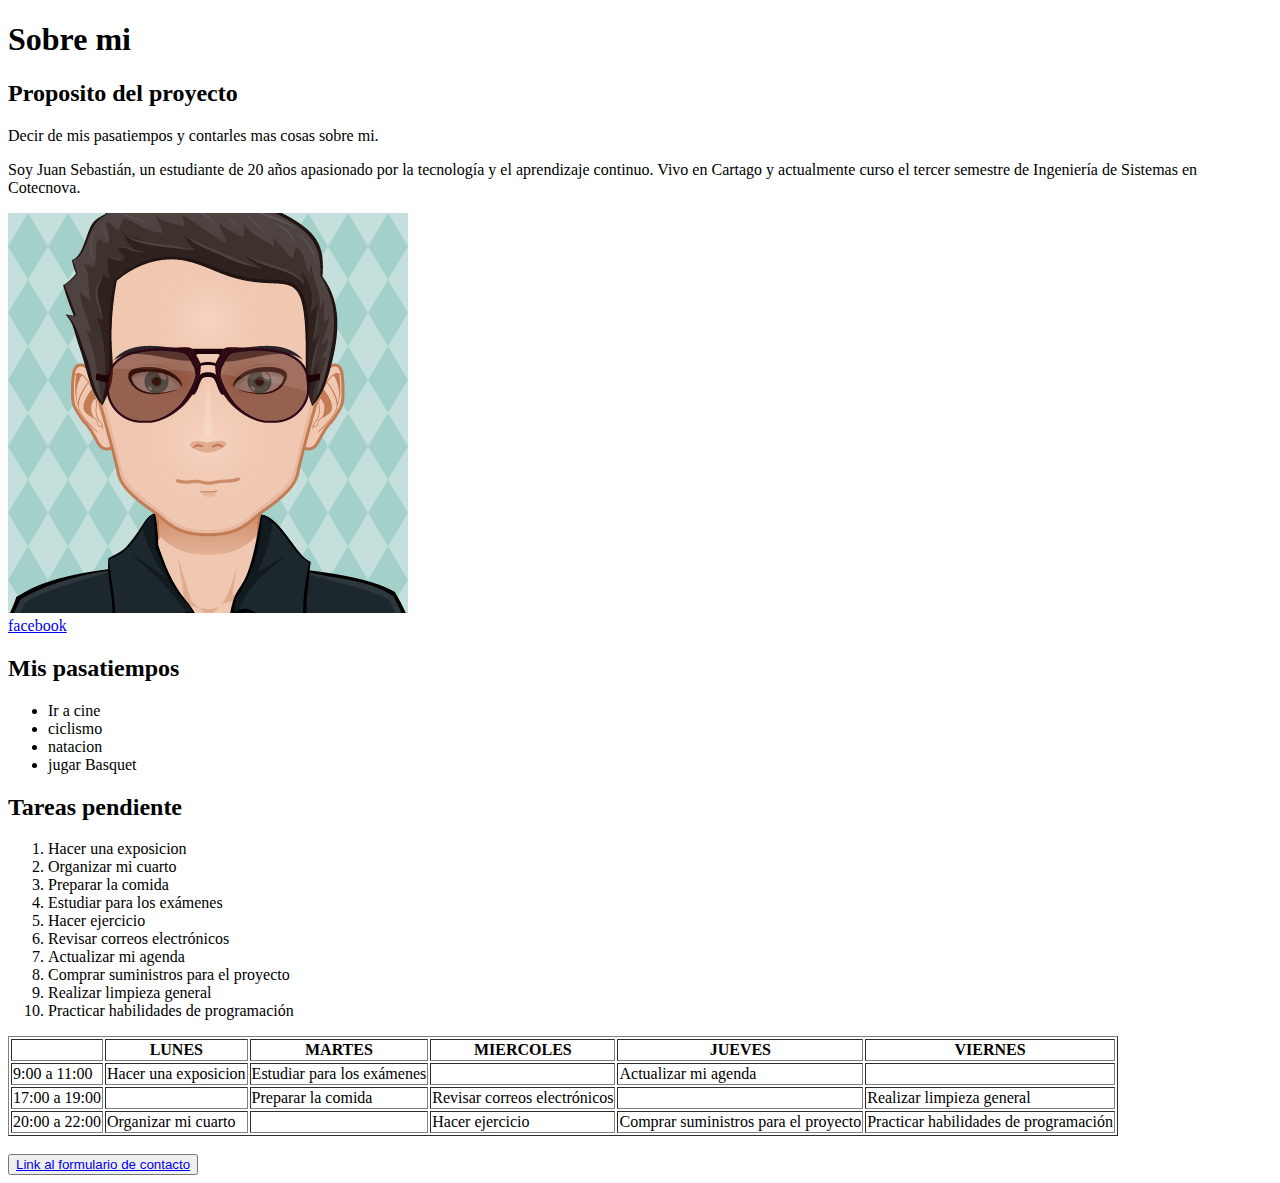
==== index.html @ 6851185a "entrega 1" ====
<!DOCTYPE html>
<html lang="en">
<head>
    <meta charset="UTF-8">
    <meta name="viewport" content="width=device-width, initial-scale=1.0">
    <title>Document</title>
</head>
<body>
    <h1>Sobre mi</h1>
    <h2>Proposito del proyecto</h2>
    <p>Decir de mis pasatiempos y contarles mas cosas sobre mi.</p>
    <p>Soy Juan Sebastián, un estudiante de 20 años apasionado por la tecnología y el aprendizaje continuo. 
        Vivo en Cartago y actualmente curso el tercer semestre de Ingeniería de Sistemas en Cotecnova.</p>
    <img src="avatar.png" alt="avatar mio">
    <br>
    <a href="https://www.facebook.com/">facebook</a>
    <h2>Mis pasatiempos</h2>
    <UL>
        <li>Ir a cine</li>
        <li>ciclismo</li>
        <li>natacion</li>
        <li>jugar Basquet</li>
    </UL>
    <h2>Tareas pendiente</h2>
    <OL>
        <li>Hacer una exposicion</li>
        <li>Organizar mi cuarto</li>
        <li>Preparar la comida</li>
        <li>Estudiar para los exámenes</li>
        <li>Hacer ejercicio</li>
        <li>Revisar correos electrónicos</li>
        <li>Actualizar mi agenda</li>
        <li>Comprar suministros para el proyecto</li>
        <li>Realizar limpieza general</li>
        <li>Practicar habilidades de programación</li>
    </OL>
    <table border="1">
        <thead>
            <tr><th></th><th>LUNES</th><th>MARTES</th><th>MIERCOLES</th><th>JUEVES</th><th>VIERNES</th></tr>
        </thead>
        <tbody>
            <tr><td>9:00 a 11:00</td><td>Hacer una exposicion</td><td>Estudiar para los exámenes</td><td></td><td>Actualizar mi agenda</td><td></td></tr>
            <tr><td>17:00 a 19:00</td><td></td><td>Preparar la comida</td><td>Revisar correos electrónicos</td><td></td><td>Realizar limpieza general</td></tr>
            <tr><td>20:00 a 22:00</td><td>Organizar mi cuarto</td><td></td><td>Hacer ejercicio</td><td>Comprar suministros para el proyecto</td><td>Practicar habilidades de programación</td></tr>
        </tbody>
    </table>
    <br>
    <button><a href="formulario.html">Link al formulario de contacto</a></button>
</body>
</html>
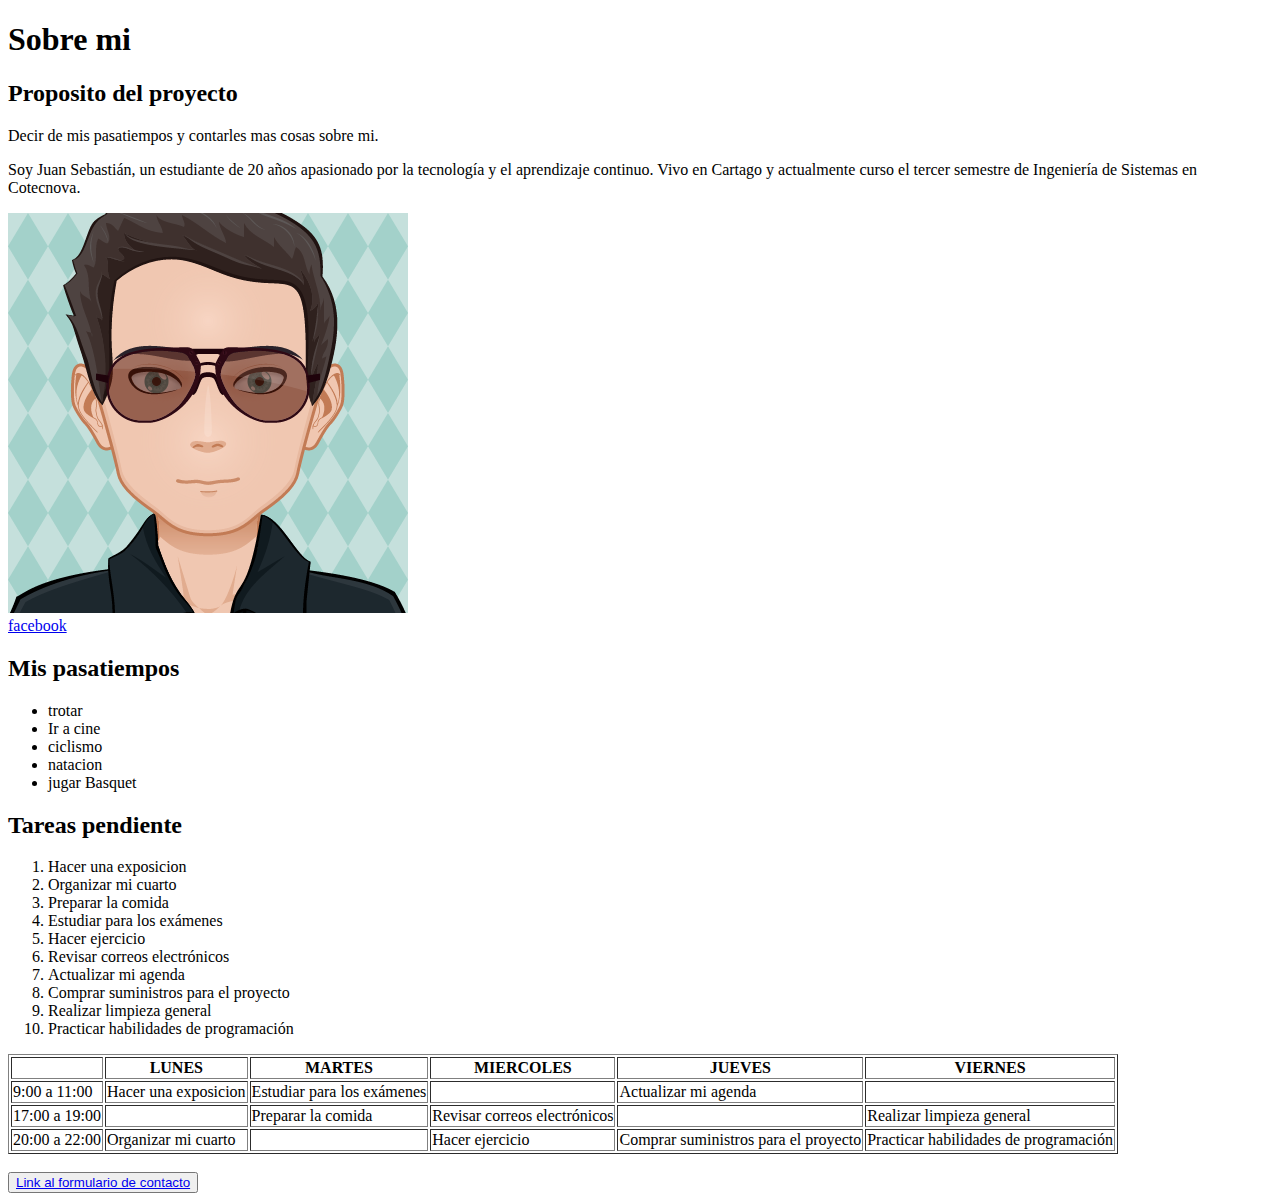
==== commit 46831cc5: "agregar mas lista" ====
--- a/index.html
+++ b/index.html
@@ -16,6 +16,7 @@
     <a href="https://www.facebook.com/">facebook</a>
     <h2>Mis pasatiempos</h2>
     <UL>
+        <li>trotar</li>
         <li>Ir a cine</li>
         <li>ciclismo</li>
         <li>natacion</li>
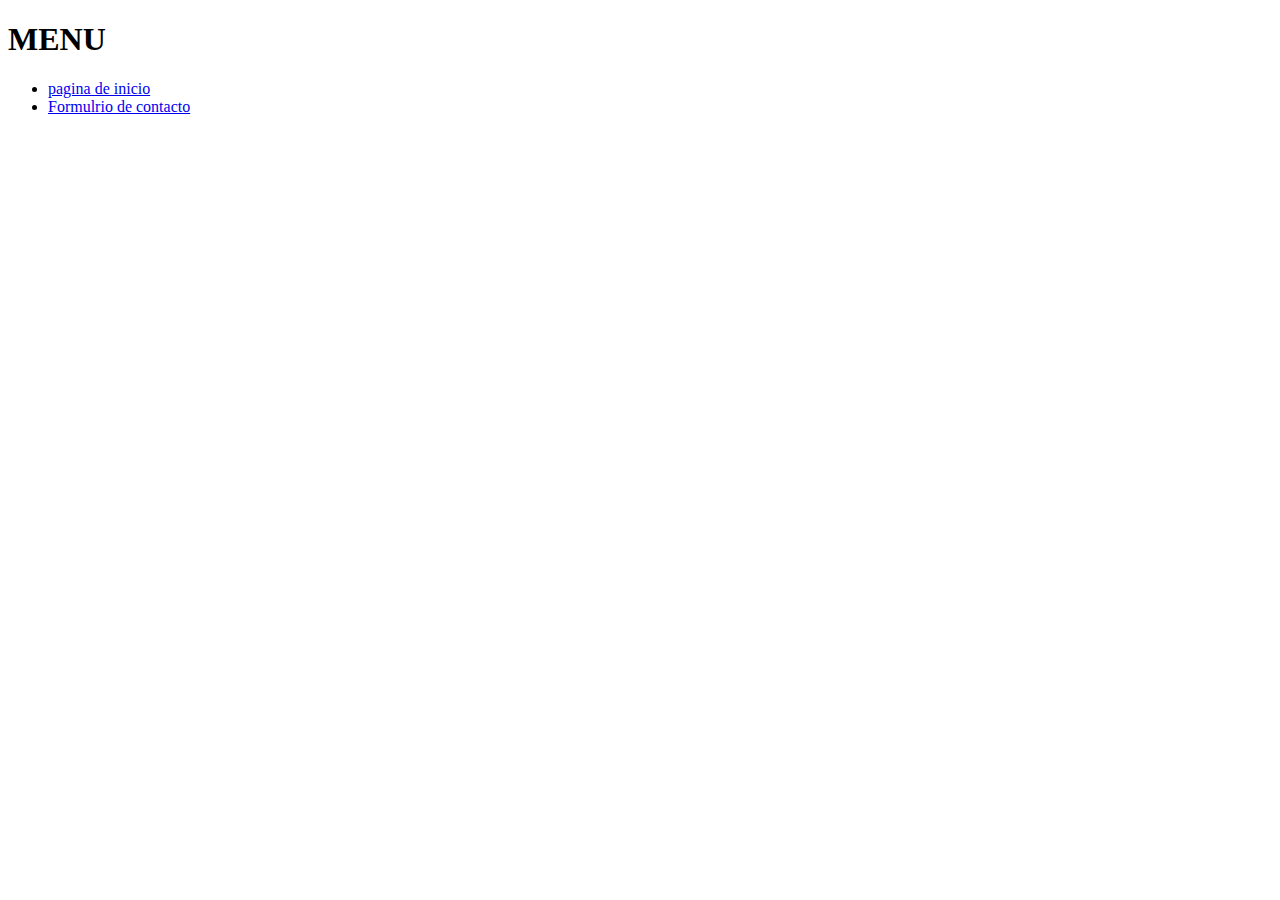
==== commit 6bd18323: "crear menu" ====
--- a/index.html
+++ b/index.html
@@ -3,49 +3,13 @@
 <head>
     <meta charset="UTF-8">
     <meta name="viewport" content="width=device-width, initial-scale=1.0">
-    <title>Document</title>
+    <title><h1>MENU</h1></title>
 </head>
 <body>
-    <h1>Sobre mi</h1>
-    <h2>Proposito del proyecto</h2>
-    <p>Decir de mis pasatiempos y contarles mas cosas sobre mi.</p>
-    <p>Soy Juan Sebastián, un estudiante de 20 años apasionado por la tecnología y el aprendizaje continuo. 
-        Vivo en Cartago y actualmente curso el tercer semestre de Ingeniería de Sistemas en Cotecnova.</p>
-    <img src="avatar.png" alt="avatar mio">
-    <br>
-    <a href="https://www.facebook.com/">facebook</a>
-    <h2>Mis pasatiempos</h2>
-    <UL>
-        <li>trotar</li>
-        <li>Ir a cine</li>
-        <li>ciclismo</li>
-        <li>natacion</li>
-        <li>jugar Basquet</li>
-    </UL>
-    <h2>Tareas pendiente</h2>
-    <OL>
-        <li>Hacer una exposicion</li>
-        <li>Organizar mi cuarto</li>
-        <li>Preparar la comida</li>
-        <li>Estudiar para los exámenes</li>
-        <li>Hacer ejercicio</li>
-        <li>Revisar correos electrónicos</li>
-        <li>Actualizar mi agenda</li>
-        <li>Comprar suministros para el proyecto</li>
-        <li>Realizar limpieza general</li>
-        <li>Practicar habilidades de programación</li>
-    </OL>
-    <table border="1">
-        <thead>
-            <tr><th></th><th>LUNES</th><th>MARTES</th><th>MIERCOLES</th><th>JUEVES</th><th>VIERNES</th></tr>
-        </thead>
-        <tbody>
-            <tr><td>9:00 a 11:00</td><td>Hacer una exposicion</td><td>Estudiar para los exámenes</td><td></td><td>Actualizar mi agenda</td><td></td></tr>
-            <tr><td>17:00 a 19:00</td><td></td><td>Preparar la comida</td><td>Revisar correos electrónicos</td><td></td><td>Realizar limpieza general</td></tr>
-            <tr><td>20:00 a 22:00</td><td>Organizar mi cuarto</td><td></td><td>Hacer ejercicio</td><td>Comprar suministros para el proyecto</td><td>Practicar habilidades de programación</td></tr>
-        </tbody>
-    </table>
-    <br>
-    <button><a href="formulario.html">Link al formulario de contacto</a></button>
+    <h1>MENU</h1>
+    <ul>
+    <li><a href="pagina1.html">pagina de inicio</a></li>
+    <li><a href="formulario.html">Formulrio de contacto</a></li>
+    </ul>    
 </body>
 </html>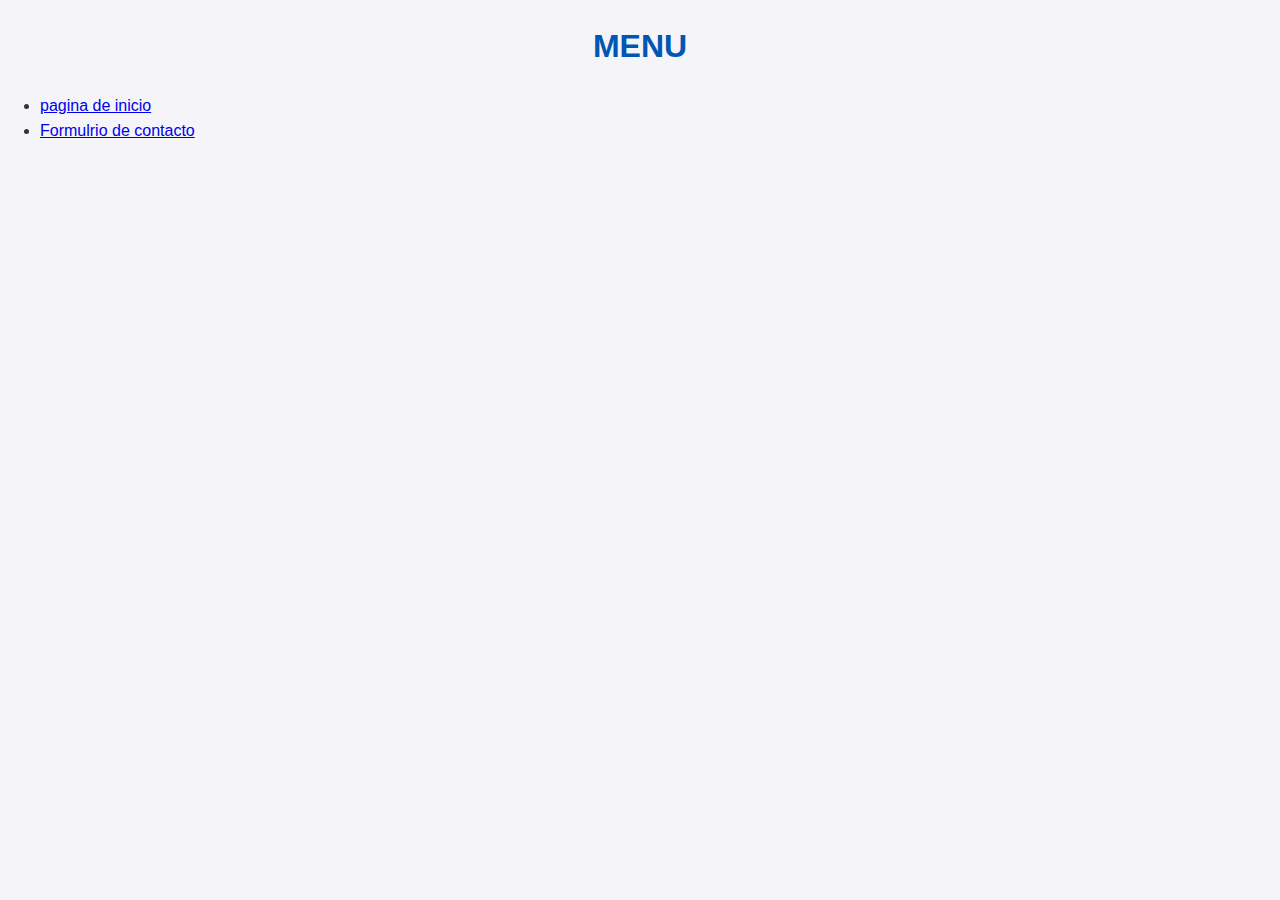
==== commit 4d69f9bb: "agregar css" ====
--- a/index.html
+++ b/index.html
@@ -4,6 +4,7 @@
     <meta charset="UTF-8">
     <meta name="viewport" content="width=device-width, initial-scale=1.0">
     <title><h1>MENU</h1></title>
+    <link rel="stylesheet" href="style.css">
 </head>
 <body>
     <h1>MENU</h1>
--- a/style.css
+++ b/style.css
@@ -0,0 +1,119 @@
+/* Estilo general */
+body {
+    font-family: Arial, sans-serif;
+    margin: 0;
+    padding: 0;
+    background-color: #f4f4f9; /* Fondo suave */
+    color: #333;
+    line-height: 1.6;
+}
+
+/* Estilo del header */
+header {
+    background: #0056b3; /* Azul oscuro */
+    color: #fff;
+    padding: 10px 20px;
+    text-align: center;
+}
+
+header nav {
+    display: flex;
+    justify-content: center;
+    gap: 15px;
+    margin-top: 10px;
+}
+
+header nav a {
+    text-decoration: none;
+}
+
+header nav button {
+    background-color: #007bff; /* Azul claro */
+    border: none;
+    color: white;
+    padding: 10px 20px;
+    text-transform: uppercase;
+    border-radius: 5px;
+    cursor: pointer;
+    font-weight: bold;
+    font-size: 14px;
+    transition: background-color 0.3s;
+}
+
+header nav button:hover {
+    background-color: #0056b3; /* Azul oscuro al pasar el mouse */
+}
+
+/* Estilo principal */
+main {
+    max-width: 800px;
+    margin: 20px auto;
+    padding: 20px;
+    background: #ffffff;
+    border-radius: 10px;
+    box-shadow: 0 2px 5px rgba(0, 0, 0, 0.2);
+}
+
+/* Títulos */
+h1, h2 {
+    text-align: center;
+    color: #0056b3;
+}
+
+h1 {
+    font-size: 2em;
+    margin-bottom: 20px;
+}
+
+h2 {
+    font-size: 1.5em;
+    margin-top: 10px;
+}
+
+/* Estilo del formulario */
+form {
+    display: flex;
+    flex-direction: column;
+    gap: 15px;
+    padding: 10px 0;
+}
+
+form label {
+    font-weight: bold;
+    color: #333;
+}
+
+form input[type="text"],
+form input[type="email"] {
+    padding: 10px;
+    border: 1px solid #ccc;
+    border-radius: 5px;
+    font-size: 16px;
+    width: 100%;
+}
+
+form button {
+    background-color: #007bff; /* Azul claro */
+    color: white;
+    padding: 10px 20px;
+    border: none;
+    border-radius: 5px;
+    font-size: 16px;
+    cursor: pointer;
+    font-weight: bold;
+    text-transform: uppercase;
+    transition: background-color 0.3s;
+}
+
+form button:hover {
+    background-color: #0056b3; /* Azul oscuro al pasar el mouse */
+}
+
+/* Footer (si lo agregas en el futuro) */
+footer {
+    background-color: #0056b3;
+    color: white;
+    text-align: center;
+    padding: 10px 0;
+    margin-top: 20px;
+}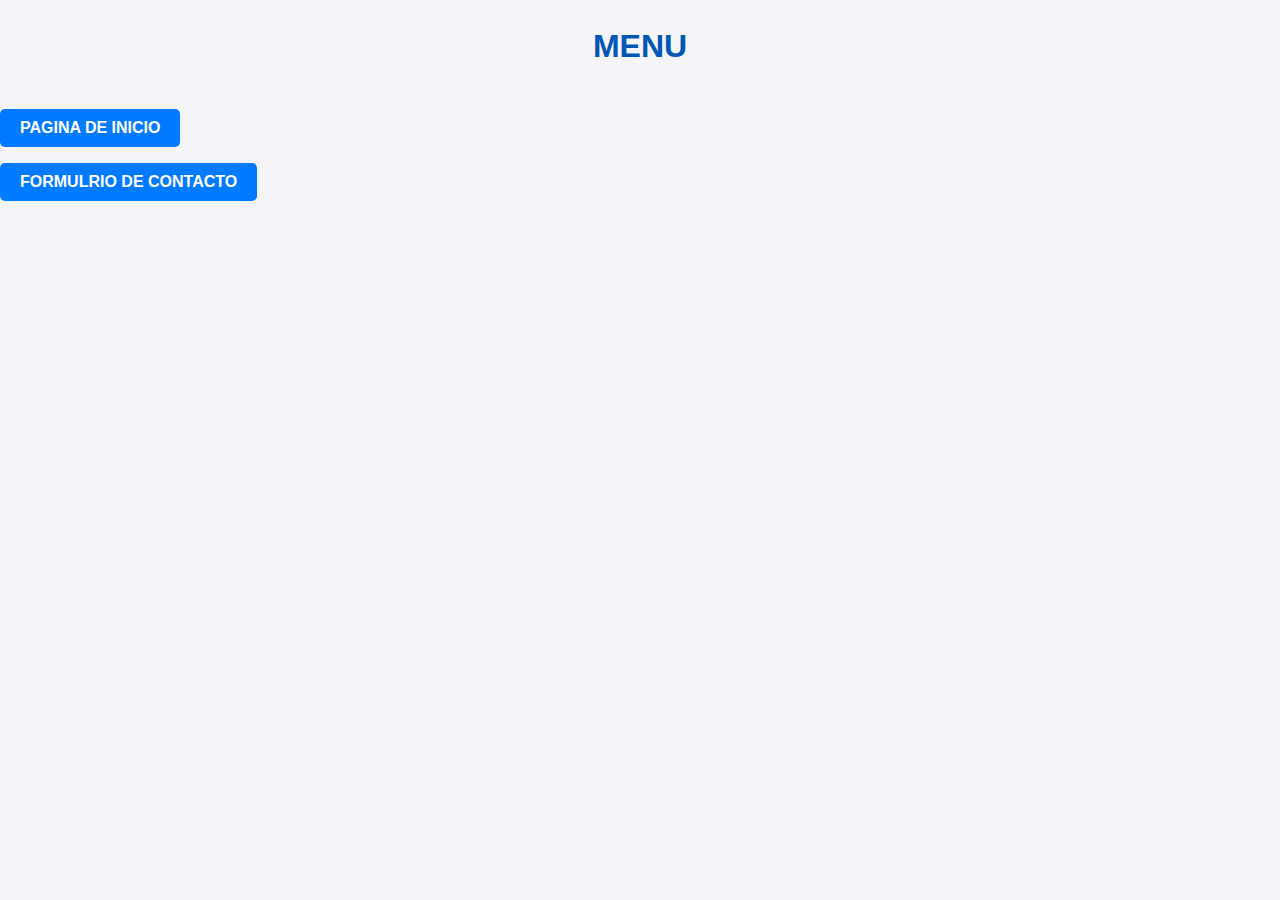
==== commit 461de485: "agregue java script" ====
--- a/index.html
+++ b/index.html
@@ -8,9 +8,11 @@
 </head>
 <body>
     <h1>MENU</h1>
+    <div>
     <ul>
-    <li><a href="pagina1.html">pagina de inicio</a></li>
-    <li><a href="formulario.html">Formulrio de contacto</a></li>
-    </ul>    
+    <li><button><a href="pagina1.html">pagina de inicio</a></li></button>
+    <li><button><a href="formulario.html">Formulrio de contacto</a></li></button>
+    </ul> 
+</div> 
 </body>
 </html>--- a/style.css
+++ b/style.css
@@ -1,16 +1,17 @@
-/* Estilo general */
+
 body {
     font-family: Arial, sans-serif;
     margin: 0;
     padding: 0;
-    background-color: #f4f4f9; /* Fondo suave */
+    background-color: #f4f4f9;
     color: #333;
     line-height: 1.6;
 }
-
-/* Estilo del header */
+p span{
+    color:aqua;
+}
 header {
-    background: #0056b3; /* Azul oscuro */
+    background: #0056b3;
     color: #fff;
     padding: 10px 20px;
     text-align: center;
@@ -22,13 +23,13 @@
     gap: 15px;
     margin-top: 10px;
 }
-
-header nav a {
+a{
     text-decoration: none;
+    color: white
 }
 
 header nav button {
-    background-color: #007bff; /* Azul claro */
+    background-color: #007bff; 
     border: none;
     color: white;
     padding: 10px 20px;
@@ -44,7 +45,7 @@
     background-color: #0056b3; /* Azul oscuro al pasar el mouse */
 }
 
-/* Estilo principal */
+
 main {
     max-width: 800px;
     margin: 20px auto;
@@ -54,7 +55,6 @@
     box-shadow: 0 2px 5px rgba(0, 0, 0, 0.2);
 }
 
-/* Títulos */
 h1, h2 {
     text-align: center;
     color: #0056b3;
@@ -69,8 +69,6 @@
     font-size: 1.5em;
     margin-top: 10px;
 }
-
-/* Estilo del formulario */
 form {
     display: flex;
     flex-direction: column;
@@ -92,8 +90,8 @@
     width: 100%;
 }
 
-form button {
-    background-color: #007bff; /* Azul claro */
+button {
+    background-color: #007bff;
     color: white;
     padding: 10px 20px;
     border: none;
@@ -105,15 +103,22 @@
     transition: background-color 0.3s;
 }
 
-form button:hover {
-    background-color: #0056b3; /* Azul oscuro al pasar el mouse */
+button:hover {
+    background-color: #0056b3; 
 }
 
-/* Footer (si lo agregas en el futuro) */
 footer {
     background-color: #0056b3;
     color: white;
     text-align: center;
     padding: 10px 0;
     margin-top: 20px;
+}
+div ul{
+    list-style-type: none; 
+    margin: 0;
+    padding: 0
+}
+div ul li button{
+   margin-top: 1em;
 }